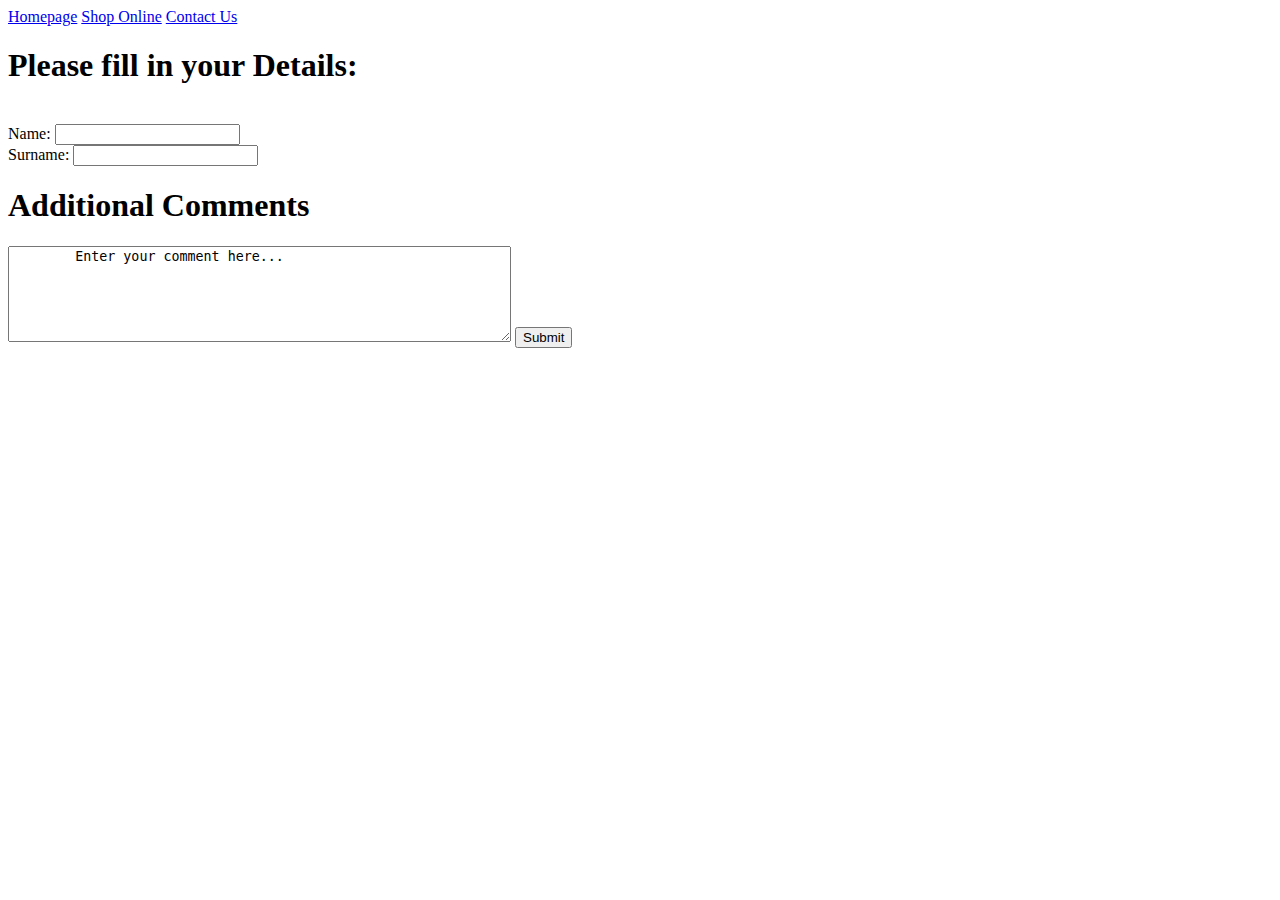
==== webpages/contact.html @ de5cb2a4 "comments are now included" ====
<!DOCTYPE html>
<html>

<!--Link External CSS here-->

    <head>
        <title>Contact Us!</title>
    </head>


    <div class="navbar">

        <a href="index.html">Homepage</a>
        <a href="shop.html">Shop Online</a>
        <a href="contact.html">Contact Us</a>
    
    </div>

    <div class="container">
    <body>
        <form action id="commentSection">
        <h1>Please fill in your Details: </h1><br>
        <label>Name: <input type="text"></label><br>
        <label>Surname: <input type="text"></label><br>

        <h1>Additional Comments</h1>
        <textarea rows="6" cols="60" name="comment" form="commentSection">
        Enter your comment here...
        </textarea>

        <button type="submit">Submit</button>
        </form>
    </body>
    </div>
</html>
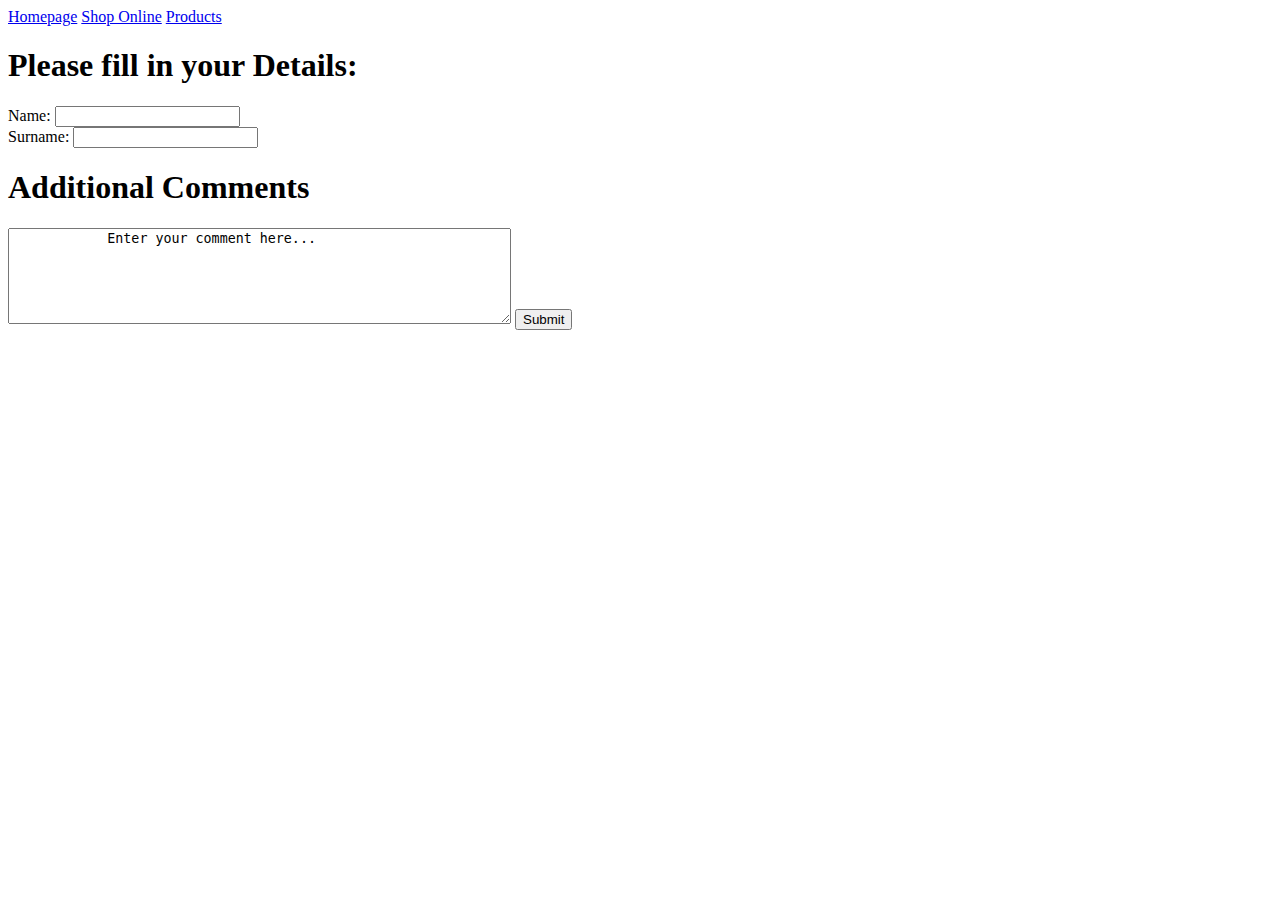
==== commit 3762f51b: "Project is finished" ====
--- a/webpages/contact.html
+++ b/webpages/contact.html
@@ -1,35 +1,57 @@
 <!DOCTYPE html>
 <html>
 
-<!--Link External CSS here-->
+<head>
+    <title>Contact Us!</title>
 
-    <head>
-        <title>Contact Us!</title>
-    </head>
+    <link rel="stylesheet" href="C:\Programming Folder\CMPE223 Website Project\stylesheets\contact_css.css">
 
+    <script>
+        function validateForm() {
+            var x = document.forms["commentSection"]["firstname"].value;
+            var y = document.forms["commentSection"]["lastname"].value;
+            var z = document.forms["commentSection"]["comment"].value;
+            if (x == "") 
+            {
+                alert("First name must be filled out");
+                return false;
+            }	
+            else if (y == "") 
+            {
+                alert("Last name must be filled out");
+                return false;
+            }
+            else if (z == "") 
+            {
+                alert("Please leave in your comment.");
+                return false;
+            }
+        }
+        </script>
 
+</head>
+
+<body>
     <div class="navbar">
-
         <a href="index.html">Homepage</a>
         <a href="shop.html">Shop Online</a>
-        <a href="contact.html">Contact Us</a>
-    
+        <a href="Products.html">Products</a>
     </div>
 
     <div class="container">
-    <body>
-        <form action id="commentSection">
-        <h1>Please fill in your Details: </h1><br>
-        <label>Name: <input type="text"></label><br>
-        <label>Surname: <input type="text"></label><br>
+        <h1>Please fill in your Details:</h1>
+        <form name="commentSection" action onsubmit="return validateForm()">
+            <label>Name: <input type="text" name="firstname"></label><br>
+            <label>Surname: <input type="text" name="lastname"></label><br>
 
-        <h1>Additional Comments</h1>
-        <textarea rows="6" cols="60" name="comment" form="commentSection">
-        Enter your comment here...
-        </textarea>
+            <h1>Additional Comments</h1>
+            <textarea rows="6" cols="60" name="comment">
+            Enter your comment here...
+            </textarea>
 
-        <button type="submit">Submit</button>
+            <button type="submit">Submit</button>
         </form>
-    </body>
     </div>
-</html>+</body>
+
+</html>
